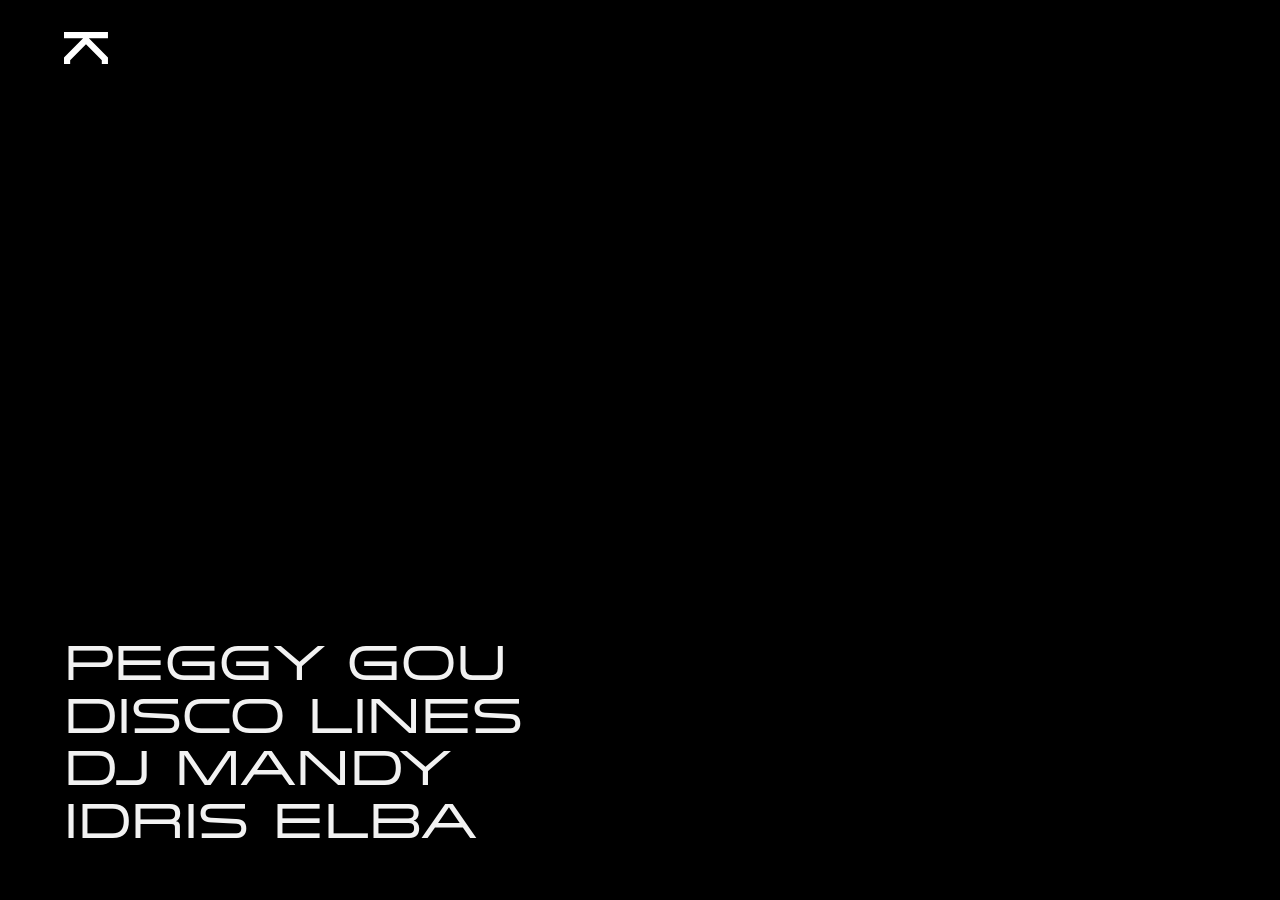
==== lineup/lineup.html @ 1946d94b "lineup page done. homepage started" ====
<!doctype html>
<html lang="en">
  <head>
    <meta charset="UTF-8" />
    <meta name="viewport" content="width=device-width, initial-scale=1.0" />
    <meta name="theme-color" content="#000000" />
    <title>Lineup — Brooklyn After Dark</title>
    <link rel="icon" href="../K.svg" />
    <style>
      :root {
        --pad-left: 64px;
        --pad-edge: 32px;
        --white: rgba(255, 255, 255, 0.95);
        --neongreen: #5CFF00;
        --neonblue: #00B2FF;
        --neonorange: #FF6000;
        --neonbrown: #9A7200;
        --accent: var(--neongreen);
        --fade: 300ms;
      }

      /* Rapid typeface (paths relative to `lineup/lineup.html`). */
      @font-face {
        font-family: "Rapid";
        src: url("../fonts/rapid/RapidRegular.otf") format("opentype"),
          url("../fonts/rapid/RapidRegular.ttf") format("truetype");
        font-weight: 400;
        font-style: normal;
        font-display: swap;
      }

      @font-face {
        font-family: "RapidRegExtended";
        src: url("../fonts/rapid/RapidRegExtended.otf") format("opentype"),
          url("../fonts/rapid/RapidRegExtended.ttf") format("truetype");
        font-weight: 400;
        font-style: normal;
        font-display: swap;
      }

      * {
        box-sizing: border-box;
      }

      html,
      body {
        height: 100%;
      }

      html {
        background: #000;
        overflow: hidden;
      }

      body {
        margin: 0;
        background: #000;
        color: var(--white);
        overflow: hidden;
        overscroll-behavior: none;
        font-family: "RapidRegExtended", "Rapid";
      }

      .stage {
        position: fixed;
        inset: 0;
        padding-left: var(--pad-left);
      }

      .bg {
        position: fixed;
        inset: 0;
        z-index: 0;
        opacity: 0;
        transition: opacity var(--fade) ease;
        background-color: #000;
        background-repeat: no-repeat;
        background-size: cover;
        background-position: center;
        filter: saturate(1.1) contrast(1.05);
      }

      .bg::after {
        content: "";
        position: absolute;
        inset: 0;
        background: rgba(0, 0, 0, 0);
        transition: background var(--fade) ease;
      }

      .bg.is-active {
        opacity: 1;
      }

      .bg.is-active::after {
        /* Darken active images for text legibility. */
        background: rgba(0, 0, 0, 0.48);
      }

      .logo {
        position: absolute;
        z-index: 2;
        left: var(--pad-left);
        top: var(--pad-edge);
        width: 44px;
        height: auto;
      }

      .lineup {
        position: absolute;
        z-index: 2;
        left: var(--pad-left);
        bottom: 52px;
        margin: 0;
        padding: 0;
        list-style: none;
        text-transform: uppercase;
        font-size: 36pt;
        line-height: 1.1;
        font-family: "RapidRegExtended", "Rapid", inherit;
      }

      .dj {
        margin: 0;
        padding: 0;
      }

      .dj-btn {
        appearance: none;
        border: 0;
        background: transparent;
        color: var(--white);
        padding: 0;
        margin: 0;
        font: inherit;
        letter-spacing: inherit;
        text-transform: inherit;
        line-height: inherit;
        cursor: pointer;
        transition: color var(--fade) ease;
      }

      .dj-btn:focus-visible {
        outline: 2px solid color-mix(in srgb, var(--accent) 55%, transparent);
        outline-offset: 10px;
      }

      .dj-btn.is-active {
        color: var(--accent);
      }

      .date {
        position: fixed;
        z-index: 2;
        right: var(--pad-left);
        top: 0;
        transform: translateY(-50%);
        color: var(--accent);
        text-transform: lowercase;
        font-weight: 300;
        font-size: 36pt;
        line-height: 1.1;
        opacity: 0;
        transition: opacity var(--fade) ease;
        pointer-events: none;
        user-select: none;
        white-space: nowrap;
        text-shadow: 0 0 10px rgba(0, 0, 0, 0.6),
          0 0 14px color-mix(in srgb, var(--accent) 25%, transparent);
        font-family: "RapidRegExtended", "Rapid", inherit;
      }

      .date.is-active {
        opacity: 1;
      }

      @media (prefers-reduced-motion: reduce) {
        .bg,
        .dj-btn,
        .date {
          transition: none;
        }
      }
    </style>
  </head>
  <body>
    <main class="stage" id="stage" aria-label="DJ lineup">
      <div class="bg" data-dj="PEGGY GOU" style="background-image: url('../images/djs/peggy.webp')"></div>
      <div
        class="bg"
        data-dj="DISCO LINES"
        style="background-image: url('../images/djs/discolines.webp')"
      ></div>
      <div
        class="bg"
        data-dj="DJ MANDY"
        style="background-image: url('../images/djs/djmandy.jpg')"
      ></div>
      <div
        class="bg"
        data-dj="IDRIS ELBA"
        style="background-image: url('../images/djs/idris%20elba.webp')"
      ></div>

      <a href="../index.html" aria-label="Home">
        <img class="logo" src="../K.svg" alt="" aria-hidden="true" />
      </a>

      <ul class="lineup" id="lineup">
        <li class="dj">
          <button class="dj-btn" type="button" data-dj="PEGGY GOU">PEGGY GOU</button>
        </li>
        <li class="dj">
          <button class="dj-btn" type="button" data-dj="DISCO LINES">DISCO LINES</button>
        </li>
        <li class="dj">
          <button class="dj-btn" type="button" data-dj="DJ MANDY">DJ MANDY</button>
        </li>
        <li class="dj">
          <button class="dj-btn" type="button" data-dj="IDRIS ELBA">IDRIS ELBA</button>
        </li>
      </ul>

      <div class="date" id="date" aria-hidden="true"></div>
    </main>
    <script>
      const DJ_DATES = {
        "PEGGY GOU": "August 14, 2026",
        "DISCO LINES": "August 15, 2026",
        "DJ MANDY": "August 16, 2026",
        "IDRIS ELBA": "August 17, 2026",
      };

      const DJ_ACCENTS = {
        "PEGGY GOU": "var(--neongreen)",
        "DISCO LINES": "var(--neonblue)",
        "DJ MANDY": "var(--neonorange)",
        "IDRIS ELBA": "var(--neonbrown)",
      };

      const stage = document.getElementById("stage");
      const lineup = document.getElementById("lineup");
      const dateEl = document.getElementById("date");

      const bgByDj = new Map(
        [...stage.querySelectorAll(".bg[data-dj]")].map((el) => [el.dataset.dj, el]),
      );

      function setActive(djName, sourceEl) {
        const next = djName && DJ_DATES[djName] ? djName : null;

        for (const [name, el] of bgByDj.entries()) {
          el.classList.toggle("is-active", Boolean(next && name === next));
        }

        for (const btn of lineup.querySelectorAll(".dj-btn")) {
          btn.classList.toggle("is-active", Boolean(next && btn.dataset.dj === next));
        }

        if (!next) {
          dateEl.textContent = "";
          dateEl.classList.remove("is-active");
          dateEl.style.top = "0px";
          stage.style.setProperty("--accent", "var(--neongreen)");
          return;
        }

        dateEl.textContent = DJ_DATES[next];
        dateEl.classList.add("is-active");
        stage.style.setProperty("--accent", DJ_ACCENTS[next] || "var(--neongreen)");

        if (sourceEl) {
          const rect = sourceEl.getBoundingClientRect();
          // Align date vertically with the hovered line (centered).
          dateEl.style.top = `${Math.round(rect.top + rect.height / 2)}px`;
        }
      }

      // Preload background images for smoother fades.
      for (const el of bgByDj.values()) {
        const raw = getComputedStyle(el).backgroundImage;
        const match = raw && raw.match(/url\\(\"?(.*?)\"?\\)/);
        if (match && match[1]) {
          const img = new Image();
          img.src = match[1];
        }
      }

      lineup.addEventListener("pointerover", (e) => {
        const btn = e.target.closest(".dj-btn[data-dj]");
        if (!btn) return;
        setActive(btn.dataset.dj, btn);
      });

      lineup.addEventListener("pointerout", (e) => {
        const fromBtn = e.target.closest(".dj-btn[data-dj]");
        if (!fromBtn) return;
        const to = e.relatedTarget;
        if (to && lineup.contains(to)) return;
        setActive(null);
      });

      lineup.addEventListener("focusin", (e) => {
        const btn = e.target.closest(".dj-btn[data-dj]");
        if (!btn) return;
        setActive(btn.dataset.dj, btn);
      });

      lineup.addEventListener("focusout", (e) => {
        const to = e.relatedTarget;
        if (to && lineup.contains(to)) return;
        setActive(null);
      });

      // Start with black / no date.
      setActive(null);
    </script>
  </body>
</html>
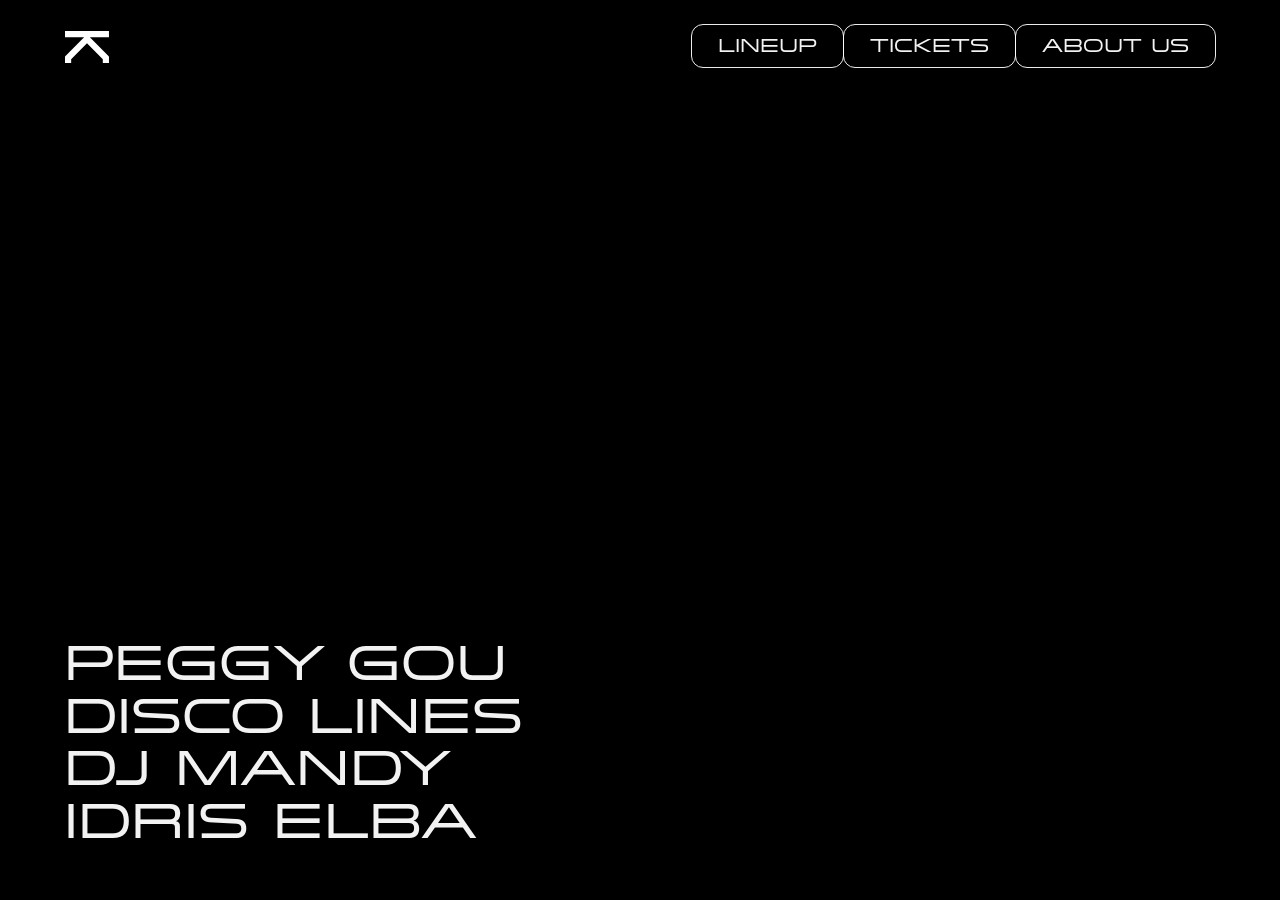
==== commit 5bec0191: "more" ====
--- a/lineup/lineup.html
+++ b/lineup/lineup.html
@@ -61,6 +61,162 @@
         font-family: "RapidRegExtended", "Rapid";
       }
 
+      body.about-open {
+        overflow: hidden;
+      }
+
+      .nav {
+        position: fixed;
+        top: 0;
+        left: 0;
+        right: 0;
+        z-index: 10;
+        padding-top: 24px;
+        padding-bottom: 22px;
+        background: linear-gradient(
+          to bottom,
+          rgba(0, 0, 0, 0.92),
+          rgba(0, 0, 0, 0.7) 65%,
+          rgba(0, 0, 0, 0)
+        );
+      }
+
+      .container {
+        padding-left: var(--pad-left);
+        padding-right: var(--pad-left);
+      }
+
+      .nav__row {
+        display: flex;
+        align-items: flex-start;
+        justify-content: space-between;
+        gap: 24px;
+      }
+
+      .home {
+        display: inline-flex;
+        align-items: center;
+        justify-content: center;
+        width: 46px;
+        height: 46px;
+        text-decoration: none;
+      }
+
+      .home img {
+        width: 44px;
+        height: auto;
+        display: block;
+      }
+
+      .nav__links {
+        display: inline-flex;
+      }
+
+      .nav__links a {
+        display: inline-flex;
+        align-items: center;
+        justify-content: center;
+        height: 44px;
+        padding: 0 26px;
+        color: var(--white);
+        text-decoration: none;
+        text-transform: uppercase;
+        font-size: 18px;
+        line-height: 1;
+        font-family: "RapidRegExtended", inherit;
+        border: 1px solid rgba(255, 255, 255, 0.92);
+        border-radius: 12px;
+      }
+
+      .nav__links a + a {
+        margin-left: -1px;
+      }
+
+      .nav__links a:focus-visible {
+        outline: 2px solid rgba(255, 255, 255, 0.55);
+        outline-offset: 4px;
+      }
+
+      /* About overlay */
+      .about-panel {
+        position: fixed;
+        inset: 0;
+        z-index: 30;
+        background: var(--neongreen);
+        color: #000;
+        transform: translateX(102%);
+        transition: transform 300ms ease;
+        pointer-events: none;
+        will-change: transform;
+        overflow: auto;
+      }
+
+      .about-panel.is-open {
+        transform: translateX(0);
+        pointer-events: auto;
+      }
+
+      .about-top {
+        display: flex;
+        align-items: flex-start;
+        justify-content: space-between;
+        gap: 24px;
+        padding-top: 24px;
+      }
+
+      .about-home img {
+        filter: invert(1);
+      }
+
+      .about-close {
+        border: 0;
+        background: transparent;
+        color: #000;
+        cursor: pointer;
+        padding: 0;
+        margin: 0;
+        height: 46px;
+        display: inline-flex;
+        align-items: flex-start;
+        justify-content: flex-end;
+        font-family: "video", serif;
+        font-weight: 400;
+        font-style: normal;
+        font-size: 64px;
+        line-height: 0.8;
+        position: relative;
+        top: -8px;
+      }
+
+      .about-close:focus-visible {
+        outline: 2px solid rgba(0, 0, 0, 0.65);
+        outline-offset: 6px;
+      }
+
+      .about-content {
+        padding-top: clamp(220px, 32vh, 420px);
+        padding-bottom: 72px;
+        font-family: "RapidRegExtended", system-ui, sans-serif;
+      }
+
+      .about-title {
+        margin: 0 0 46px 0;
+        text-transform: uppercase;
+        letter-spacing: 0.02em;
+        font-size: 36pt;
+        line-height: 1;
+        font-family: "RapidRegExtended", system-ui, sans-serif;
+      }
+
+      .about-text {
+        margin: 0;
+        max-width: 1400px;
+        font-size: 36pt;
+        line-height: 1.15;
+        letter-spacing: 0.01em;
+        font-family: "Rapid", system-ui, sans-serif;
+      }
+
       .stage {
         position: fixed;
         inset: 0;
@@ -95,15 +251,6 @@
       .bg.is-active::after {
         /* Darken active images for text legibility. */
         background: rgba(0, 0, 0, 0.48);
-      }
-
-      .logo {
-        position: absolute;
-        z-index: 2;
-        left: var(--pad-left);
-        top: var(--pad-edge);
-        width: 44px;
-        height: auto;
       }
 
       .lineup {
@@ -184,6 +331,40 @@
     </style>
   </head>
   <body>
+    <header class="nav">
+      <div class="container">
+        <div class="nav__row">
+          <a class="home" href="../index.html" aria-label="Home">
+            <img src="../K.svg" alt="" aria-hidden="true" />
+          </a>
+          <nav class="nav__links" aria-label="Primary">
+            <a href="lineup.html">LINEUP</a>
+            <a href="../tickets/tickets.html">TICKETS</a>
+            <a href="#about" id="aboutLink">ABOUT US</a>
+          </nav>
+        </div>
+      </div>
+    </header>
+
+    <aside class="about-panel" id="aboutPanel" aria-hidden="true">
+      <div class="container">
+        <div class="about-top">
+          <a class="home about-home" href="../index.html" aria-label="Home">
+            <img src="../K.svg" alt="" aria-hidden="true" />
+          </a>
+          <button class="about-close" type="button" id="aboutClose" aria-label="Close">x</button>
+        </div>
+
+        <div class="about-content" role="dialog" aria-modal="true" aria-label="About Us">
+          <h2 class="about-title">ABOUT US</h2>
+          <p class="about-text">
+            Brooklyn After Dark (BKAD) is a four-night electronic music experience, taking place on the
+            Brooklyn Bridge. From underground club sounds to high-energy live sets, each night is
+            curated to feel distinct while staying rooted in the heart of Brooklyn’s night life.
+          </p>
+        </div>
+      </div>
+    </aside>
     <main class="stage" id="stage" aria-label="DJ lineup">
       <div class="bg" data-dj="PEGGY GOU" style="background-image: url('../images/djs/peggy.webp')"></div>
       <div
@@ -202,10 +383,6 @@
         style="background-image: url('../images/djs/idris%20elba.webp')"
       ></div>
 
-      <a href="../index.html" aria-label="Home">
-        <img class="logo" src="../K.svg" alt="" aria-hidden="true" />
-      </a>
-
       <ul class="lineup" id="lineup">
         <li class="dj">
           <button class="dj-btn" type="button" data-dj="PEGGY GOU">PEGGY GOU</button>
@@ -312,6 +489,44 @@
         setActive(null);
       });
 
+      lineup.addEventListener("click", (e) => {
+        const btn = e.target.closest(".dj-btn[data-dj]");
+        if (!btn) return;
+        window.location.href = "../tickets/tickets.html";
+      });
+
+      const aboutLink = document.getElementById("aboutLink");
+      const aboutPanel = document.getElementById("aboutPanel");
+      const aboutClose = document.getElementById("aboutClose");
+
+      let lastFocus = null;
+
+      function openAbout() {
+        lastFocus = document.activeElement;
+        aboutPanel.classList.add("is-open");
+        aboutPanel.setAttribute("aria-hidden", "false");
+        document.body.classList.add("about-open");
+        aboutClose?.focus();
+      }
+
+      function closeAbout() {
+        aboutPanel.classList.remove("is-open");
+        aboutPanel.setAttribute("aria-hidden", "true");
+        document.body.classList.remove("about-open");
+        if (lastFocus && typeof lastFocus.focus === "function") lastFocus.focus();
+      }
+
+      aboutLink?.addEventListener("click", (e) => {
+        e.preventDefault();
+        openAbout();
+      });
+
+      aboutClose?.addEventListener("click", () => closeAbout());
+
+      document.addEventListener("keydown", (e) => {
+        if (e.key === "Escape" && aboutPanel.classList.contains("is-open")) closeAbout();
+      });
+
       // Start with black / no date.
       setActive(null);
     </script>
